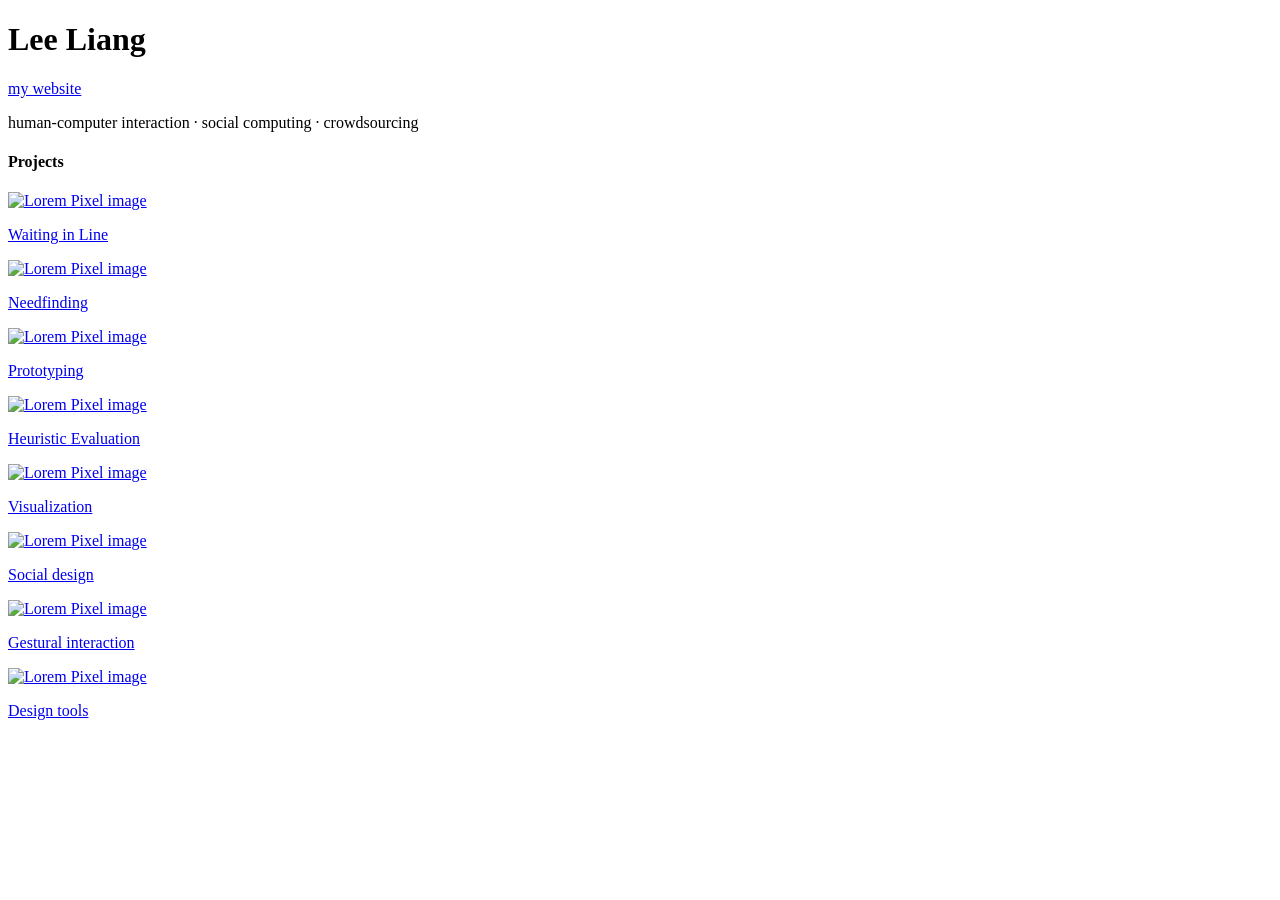
==== static/index.html @ ad4ee38d "add_personal_website" ====
<!doctype html>

<html>
<head>
	<title>HCI Project Portfolio</title>
	<meta charset="utf-8">
	<meta name="viewport" content="width=device-width, initial-scale=1.0">
	<!-- this is a comment in HTML -->
    <!-- HTML5 Shim and Respond.js IE8 support of HTML5 elements and media queries -->
    <!-- WARNING: Respond.js doesn't work if you view the page via file:// -->
    <!--[if lt IE 9]>
      <script src="https://oss.maxcdn.com/libs/html5shiv/3.7.0/html5shiv.js"></script>
      <script src="https://oss.maxcdn.com/libs/respond.js/1.3.0/respond.min.js"></script>
    <![endif]-->
</head>

<body>
	<div>
		<!-- h1 through h6 are headers. The higher the number, the smaller the header -->
		<!-- p means paragraph -->
		<div>
			<h1>Lee Liang</h1>
			<a href="home.html">my website</a>
			<p>human-computer interaction &middot; social computing &middot; crowdsourcing</p>
		</div>


		<h4>Projects</h4>
		<!-- divs are invisible structuring elements that stack vertically by default. Use them to organize your code -->
		<!-- img tags are images. Lorem Pixel will deliver random images; handy! -->
		<!-- a are anchors, also known as hyperlinks. Use the href attribute to tell the browser where to go when the user clicks -->
		<div id="project1">
			<a href="project.html">
				<img src="images/lorempixel.people.1.jpeg" alt="Lorem Pixel image">
				<p>Waiting in Line</p>
			</a>
		</div>
		<div id="project2">
			<a href="project.html">
				<img src="images/lorempixel.city.1.jpeg" alt="Lorem Pixel image">
				<p>Needfinding</p>
			</a>
		</div>
		<div id="project3">
			<a href="project.html">
				<img src="images/lorempixel.technics.1.jpeg" alt="Lorem Pixel image">
				<p>Prototyping</p>
			</a>
		</div>
		<div id="project4">
			<a href="project.html">
				<img src="images/lorempixel.abstract.1.jpeg" alt="Lorem Pixel image">
				<p>Heuristic Evaluation</p>
			</a>
		</div>
		<div id="project5">
			<a href="project.html">
				<img src="images/lorempixel.abstract.8.jpeg" alt="Lorem Pixel image">
				<p>Visualization</p>
			</a>
		</div>
		<div id="project6">
			<a href="project.html">
				<img src="images/lorempixel.people.2.jpeg" alt="Lorem Pixel image">
				<p>Social design</p>
			</a>
		</div>
		<div id="project7">
			<a href="project.html">
				<img src="images/lorempixel.technics.2.jpeg" alt="Lorem Pixel image">
				<p>Gestural interaction</p>
			</a>
		</div>
		<div id="project8">
			<a href="project.html">
				<img src="images/lorempixel.city.2.jpeg" alt="Lorem Pixel image">
				<p>Design tools</p>
			</a>
		</div>
	</div>
</body>
</html>
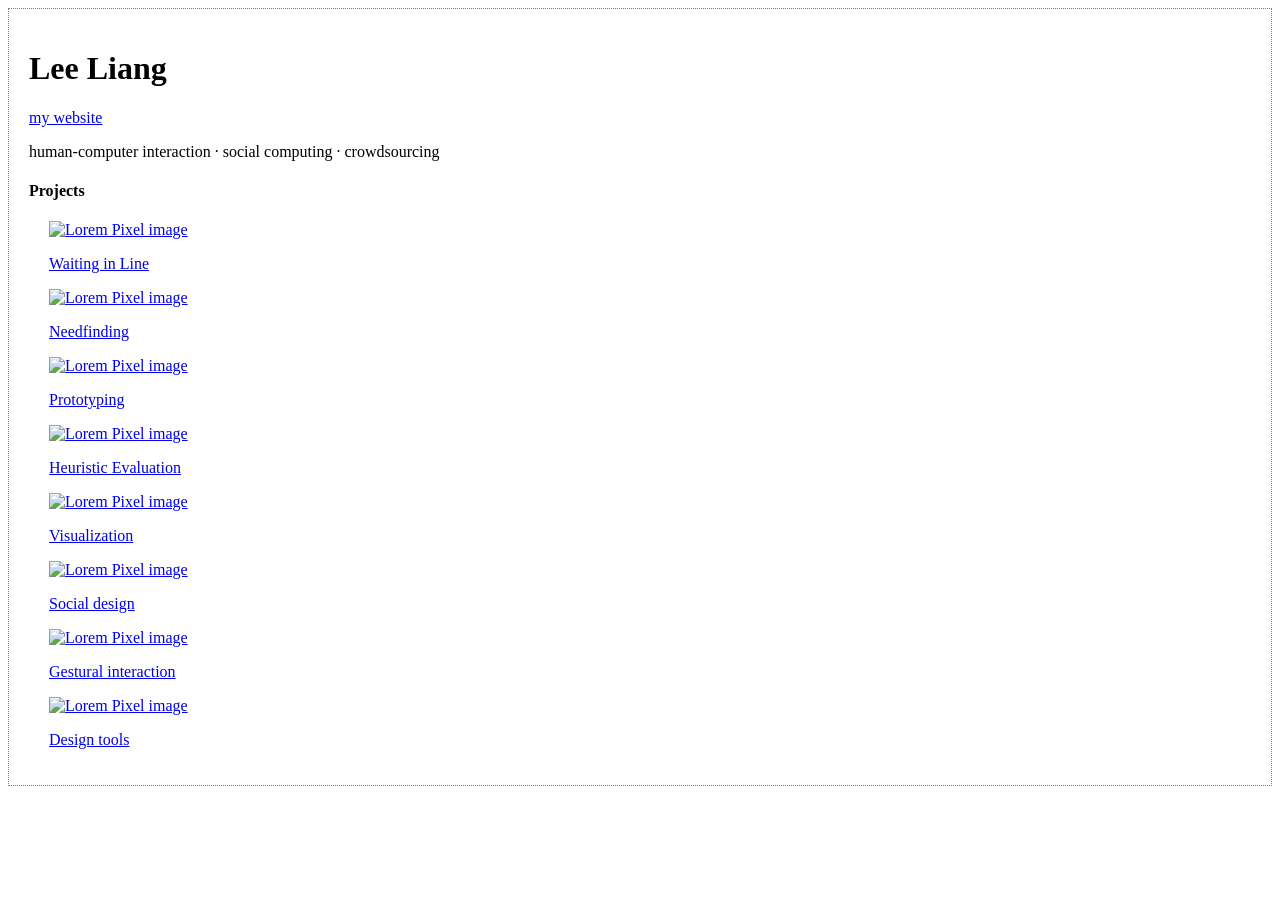
==== commit 1b0f7b14: "index_styling" ====
--- a/static/index.html
+++ b/static/index.html
@@ -5,6 +5,7 @@
 	<title>HCI Project Portfolio</title>
 	<meta charset="utf-8">
 	<meta name="viewport" content="width=device-width, initial-scale=1.0">
+	<link href="css/introHCI.css" rel="stylesheet">
 	<!-- this is a comment in HTML -->
     <!-- HTML5 Shim and Respond.js IE8 support of HTML5 elements and media queries -->
     <!-- WARNING: Respond.js doesn't work if you view the page via file:// -->
@@ -29,49 +30,49 @@
 		<!-- divs are invisible structuring elements that stack vertically by default. Use them to organize your code -->
 		<!-- img tags are images. Lorem Pixel will deliver random images; handy! -->
 		<!-- a are anchors, also known as hyperlinks. Use the href attribute to tell the browser where to go when the user clicks -->
-		<div id="project1">
+		<div id="project1" class="project">
 			<a href="project.html">
 				<img src="images/lorempixel.people.1.jpeg" alt="Lorem Pixel image">
 				<p>Waiting in Line</p>
 			</a>
 		</div>
-		<div id="project2">
+		<div id="project2" class="project">
 			<a href="project.html">
 				<img src="images/lorempixel.city.1.jpeg" alt="Lorem Pixel image">
 				<p>Needfinding</p>
 			</a>
 		</div>
-		<div id="project3">
+		<div id="project3" class="project">
 			<a href="project.html">
 				<img src="images/lorempixel.technics.1.jpeg" alt="Lorem Pixel image">
 				<p>Prototyping</p>
 			</a>
 		</div>
-		<div id="project4">
+		<div id="project4" class="project">
 			<a href="project.html">
 				<img src="images/lorempixel.abstract.1.jpeg" alt="Lorem Pixel image">
 				<p>Heuristic Evaluation</p>
 			</a>
 		</div>
-		<div id="project5">
+		<div id="project5" class="project">
 			<a href="project.html">
 				<img src="images/lorempixel.abstract.8.jpeg" alt="Lorem Pixel image">
 				<p>Visualization</p>
 			</a>
 		</div>
-		<div id="project6">
+		<div id="project6" class="project">
 			<a href="project.html">
 				<img src="images/lorempixel.people.2.jpeg" alt="Lorem Pixel image">
 				<p>Social design</p>
 			</a>
 		</div>
-		<div id="project7">
+		<div id="project7" class="project">
 			<a href="project.html">
 				<img src="images/lorempixel.technics.2.jpeg" alt="Lorem Pixel image">
 				<p>Gestural interaction</p>
 			</a>
 		</div>
-		<div id="project8">
+		<div id="project8" class="project">
 			<a href="project.html">
 				<img src="images/lorempixel.city.2.jpeg" alt="Lorem Pixel image">
 				<p>Design tools</p>
--- a/static/css/introHCI.css
+++ b/static/css/introHCI.css
@@ -0,0 +1,38 @@
+/* applies to anything of class "example-class-selector" */
+.example-class-selector {
+	margin-top: 2em;
+}
+
+/* applies to any <p> descendants of an element of class "example-class-selector" */
+.example-class-selector p {
+	/* Colors are in hexadecimal: http://www.colorpicker.com/ */
+	color: #CC00AA;
+}
+
+/* this style exists to make it obvious that you've successfully linked
+   the CSS to the page. feel free to remove it once the link is working. */
+body {
+     border: 1px dotted gray;
+     padding: 20px;
+}
+
+.jumbotron {
+	position: relative;
+	background: none;
+}
+
+.jumbotron:after {
+     content:"";
+     background: url("http://lorempixel.com/1140/283");
+     opacity: 0.2;
+     top: 0;
+     left: 0;
+     bottom: 0;
+     right: 0;
+     position: absolute;
+     z-index: -1;
+}
+
+.project {
+     margin-left: 20px;
+}
